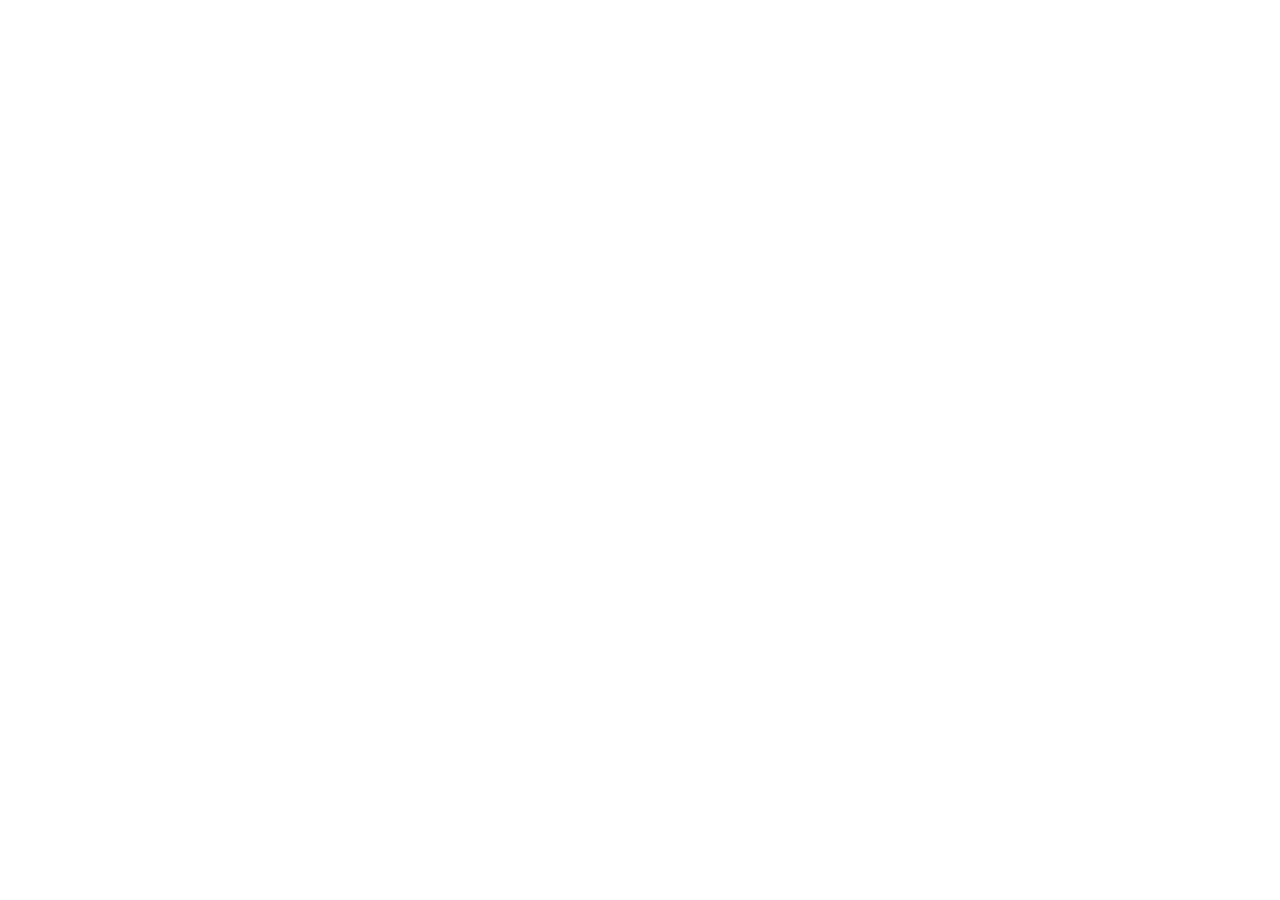
==== game.html @ 7b489eb7 "Rename index.html to game.html" ====
<!DOCTYPE html>
<html lang="en">
  <head>
    <script src="https://cdnjs.cloudflare.com/ajax/libs/p5.js/1.11.1/p5.js"></script>
    <script src="https://cdnjs.cloudflare.com/ajax/libs/p5.js/1.11.1/addons/p5.sound.min.js"></script>
    <script src="https://unpkg.com/ml5@1/dist/ml5.js"></script>
    <link rel="stylesheet" type="text/css" href="style.css">
    <meta charset="utf-8" />

  </head>
  <body>
    <main>
    </main>
    <script src="sketch.js"></script>
  </body>
</html>
---- style.css ----
html, body {
  margin: 0;
  padding: 0;
  height: 100%;
}

body {
  display: flex;
  justify-content: center;
  align-items: center;  
}

canvas {
  display: block;
}
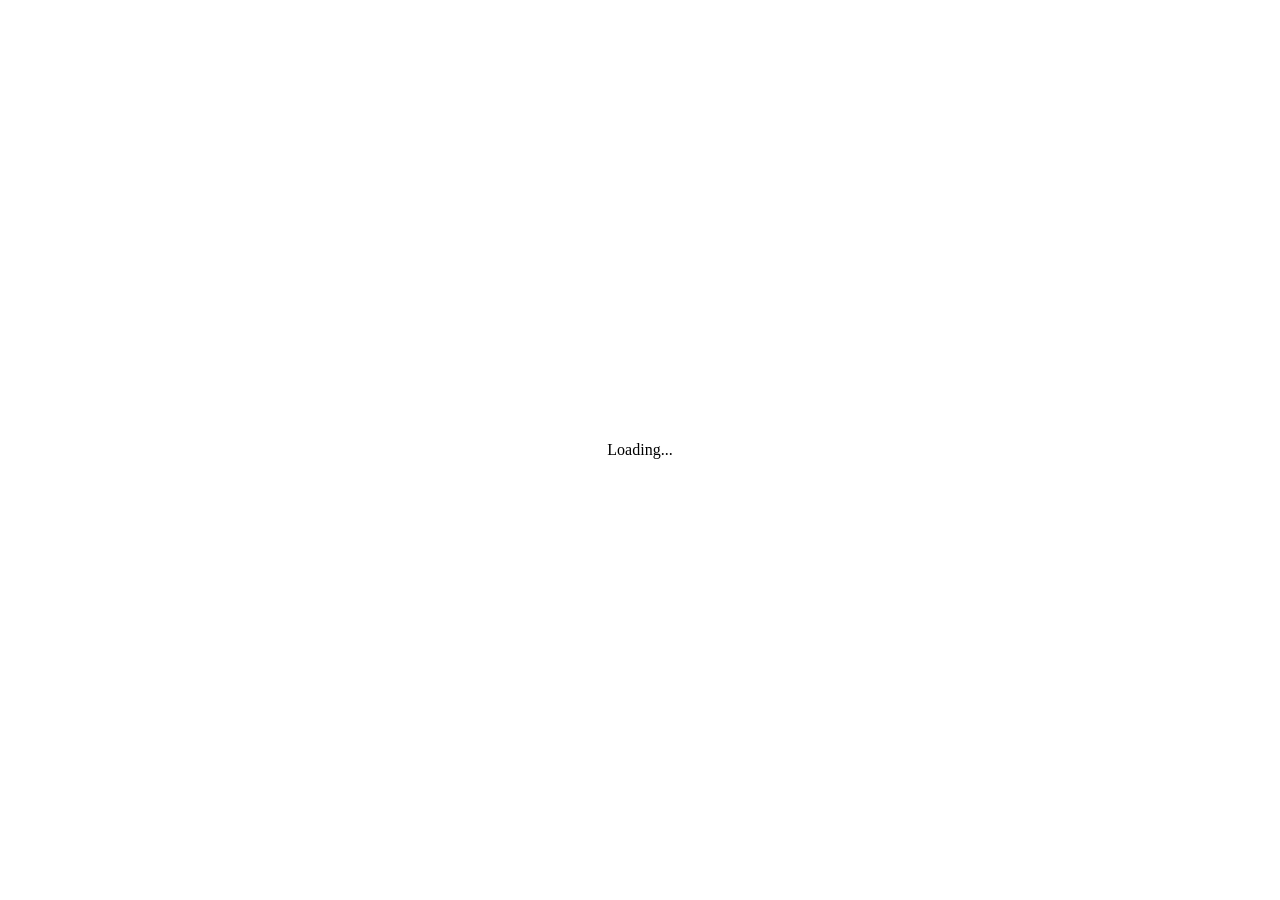
==== commit 4cc3312c: "Update game.html" ====
--- a/game.html
+++ b/game.html
@@ -1,9 +1,9 @@
 <!DOCTYPE html>
 <html lang="en">
   <head>
-    <script src="https://cdnjs.cloudflare.com/ajax/libs/p5.js/1.11.1/p5.js"></script>
-    <script src="https://cdnjs.cloudflare.com/ajax/libs/p5.js/1.11.1/addons/p5.sound.min.js"></script>
-    <script src="https://unpkg.com/ml5@1/dist/ml5.js"></script>
+    <script src="libs/p5.min.js"></script>
+    <script src="libs/p5.sound.min.js"></script>
+    <script src="libs/ml5.min.js"></script>
     <link rel="stylesheet" type="text/css" href="style.css">
     <meta charset="utf-8" />
 
